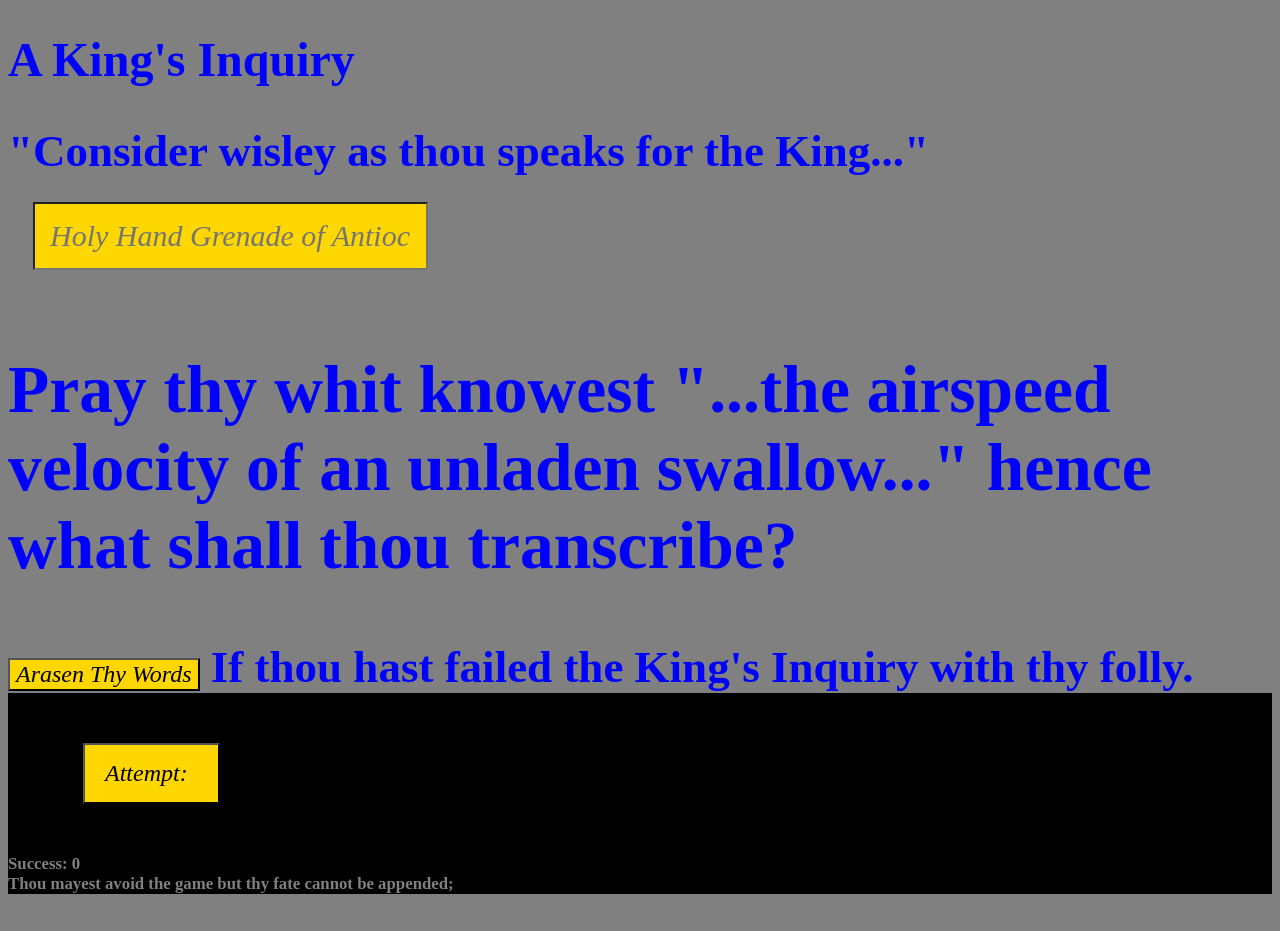
==== index.html @ e8774cab "updating" ====
<!DOCTYPE html>
<html lang="en">
<head>
    <Title> A BRIDGE TOO FAR: Mac Mac's files </Title>
    <meta name="description" content="New from Mac Mac">
    <meta charset="UTF-8">
    <meta http-equiv="Permission-Policy" content="interest-cohort=()">
    <meta name="viewport" content="width=device-width, initial-scale=1.0">
    <link rel="stylesheet" href="/main.css"></link>
    <Link rel="icon" href="/Drums at Great Day (1).ico"></Link>
    <script type="module" src="/main.js"></script>
</head>
<body>
    <h1>A King's Inquiry</h1>
    <form id="input" action="/action_page.php" class="input" type="text">
            <label for="input"><h2>"Consider wisley as thou speaks for the King..."<h2</label>
            <input id="inputTxt" type="text" placeholder="Holy Hand Grenade of Antioch.">
            <!--
                <input id="swerian" type="button" for=“input” value="Swerian">         
            -->
            </form>

    <br>
    <h2>Pray thy whit knowest "...the airspeed velocity of an unladen swallow..." hence what shall thou transcribe?</h2>
    <div id="arasen">
        <button type="button" id="refresh">Arasen Thy Words</button>
        If thou hast failed the King's Inquiry with thy folly.
    </div>
    <article>
        <div id="output"></div>
        <button type="button" id="replay" for="input">Attempt: </button>
        <div id="rate">Success: 0</div>
        <div id="array">Thou mayest avoid the game but thy fate cannot be appended; </div>
    </article>
</body>
</html>
---- main.css ----
html {
font-size: 24px;
background-color: grey;
font-family: old english text mt;
}
form {
    font-size: 1.25rem;
}
h1, h2, #arasen, form {
        color: blue;
}
#refresh, #replay {
    font-size: 1rem;
    font-family: old english text mt;
    font-style: italic;
    text-decoration: wavy;
    background-color: gold;
}
#replay {
    padding: 15px;
    padding-left: 20px;
    padding-right: 30px;
    align-content: center;
    margin: 50px;
    margin-left: 75px;
}
#replay:hover, #refresh:hover {
    color: blue;
    font-style: italic;
    font-weight: 200%;
}
#replay, #refresh:active {
    color: black;
    font-style: italic;
}
article {
    position: relative;
    color: gray;
    font-size: .70rem !important;
    text-align: left;
    background-color: black;
}
input {
    align-content: center;
    font-size: 1.25rem;
    font-family: old english text mt;
    font-style: italic;
    text-decoration: wavy;
    padding: 15px;
    margin: 25px;
    background-color: gold;
}
p {
    font-size: 2rem;
    color: gold !important;
}
a {
    position: relative;
    color: gray;
    text-align: left;
}
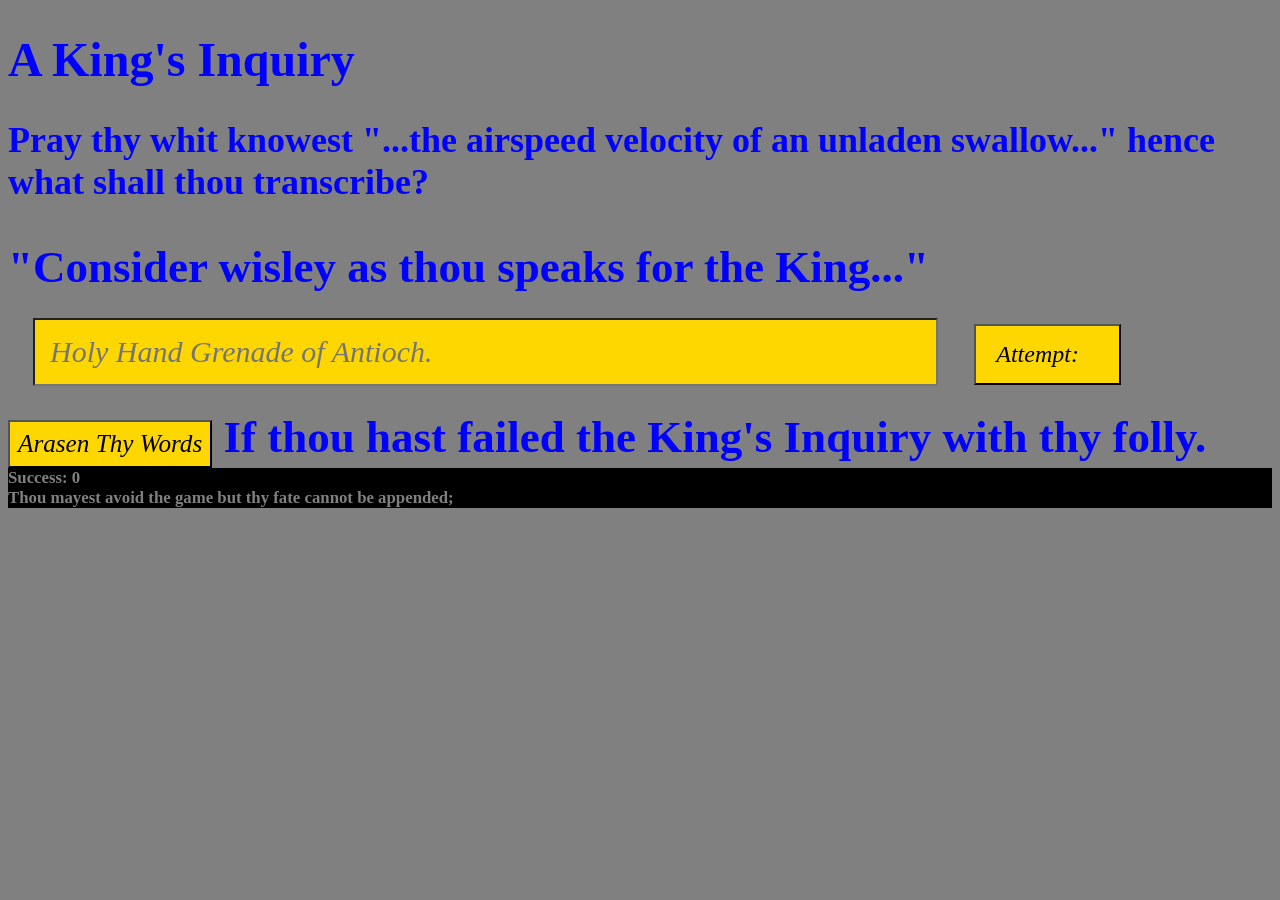
==== commit 92ec009c: "updating" ====
--- a/index.html
+++ b/index.html
@@ -6,29 +6,25 @@
     <meta charset="UTF-8">
     <meta http-equiv="Permission-Policy" content="interest-cohort=()">
     <meta name="viewport" content="width=device-width, initial-scale=1.0">
-    <link rel="stylesheet" href="/main.css"></link>
-    <Link rel="icon" href="/Drums at Great Day (1).ico"></Link>
-    <script type="module" src="/main.js"></script>
+    <link rel="stylesheet" href="main.css"></link>
+    <Link rel="icon" href="Drums at Great Day (1).ico"></Link>
+    <script type="module" src="main.js"></script>
 </head>
 <body>
     <h1>A King's Inquiry</h1>
-    <form id="input" action="/action_page.php" class="input" type="text">
+
+    <h2>Pray thy whit knowest "...the airspeed velocity of an unladen swallow..." hence what shall thou transcribe?</h2>
+        <form id="input" action="/action_page.php" class="input" type="text">
             <label for="input"><h2>"Consider wisley as thou speaks for the King..."<h2</label>
-            <input id="inputTxt" type="text" placeholder="Holy Hand Grenade of Antioch.">
-            <!--
-                <input id="swerian" type="button" for=“input” value="Swerian">         
-            -->
+            <input id="inputTxt" type="text" placeholder="Holy Hand Grenade of Antioch." size="50">
             </form>
-
-    <br>
-    <h2>Pray thy whit knowest "...the airspeed velocity of an unladen swallow..." hence what shall thou transcribe?</h2>
+    <button type="button" id="replay" for="input" value="swerian">Attempt: </button>
     <div id="arasen">
         <button type="button" id="refresh">Arasen Thy Words</button>
         If thou hast failed the King's Inquiry with thy folly.
     </div>
     <article>
         <div id="output"></div>
-        <button type="button" id="replay" for="input">Attempt: </button>
         <div id="rate">Success: 0</div>
         <div id="array">Thou mayest avoid the game but thy fate cannot be appended; </div>
     </article>
--- a/main.css
+++ b/main.css
@@ -1,38 +1,60 @@
 html {
-font-size: 24px;
-background-color: grey;
-font-family: old english text mt;
+    font-size: 24px;
+    background-color: grey;
+    font-family: old english text mt;
 }
+
 form {
     font-size: 1.25rem;
 }
-h1, h2, #arasen, form {
-        color: blue;
+
+h1,
+h2,
+#arasen,
+form {
+    color: blue;
 }
-#refresh, #replay {
+
+#inputTxt {
+    margin: 25px;
+    display: inline-block;
+}
+
+#refresh,
+#replay {
     font-size: 1rem;
     font-family: old english text mt;
     font-style: italic;
     text-decoration: wavy;
     background-color: gold;
 }
+
 #replay {
     padding: 15px;
     padding-left: 20px;
-    padding-right: 30px;
+    padding-right: 40px;
     align-content: center;
-    margin: 50px;
-    margin-left: 75px;
+    display: inline-block;
 }
-#replay:hover, #refresh:hover {
+
+#refresh {
+    padding: 8px;
+    font-size: 1.05rem;
+}
+
+#replay:hover,
+#refresh:hover {
     color: blue;
     font-style: italic;
     font-weight: 200%;
 }
-#replay, #refresh:active {
+
+#replay,
+#refresh:active {
     color: black;
     font-style: italic;
 }
+
 article {
     position: relative;
     color: gray;
@@ -40,6 +62,7 @@
     text-align: left;
     background-color: black;
 }
+
 input {
     align-content: center;
     font-size: 1.25rem;
@@ -50,10 +73,12 @@
     margin: 25px;
     background-color: gold;
 }
+
 p {
     font-size: 2rem;
     color: gold !important;
 }
+
 a {
     position: relative;
     color: gray;
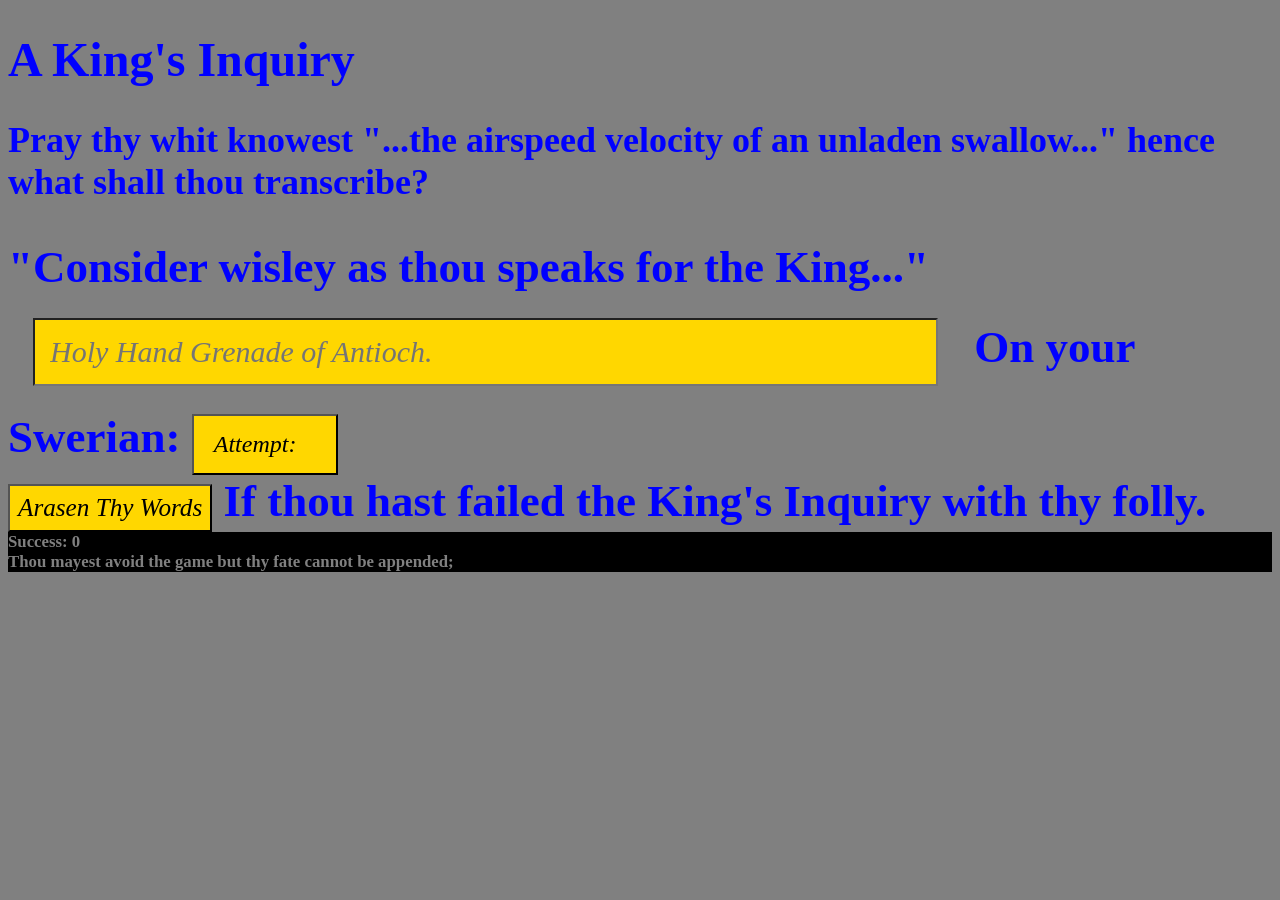
==== commit d70b45c5: "updating" ====
--- a/index.html
+++ b/index.html
@@ -18,6 +18,7 @@
             <label for="input"><h2>"Consider wisley as thou speaks for the King..."<h2</label>
             <input id="inputTxt" type="text" placeholder="Holy Hand Grenade of Antioch." size="50">
             </form>
+    On your Swerian: 
     <button type="button" id="replay" for="input" value="swerian">Attempt: </button>
     <div id="arasen">
         <button type="button" id="refresh">Arasen Thy Words</button>
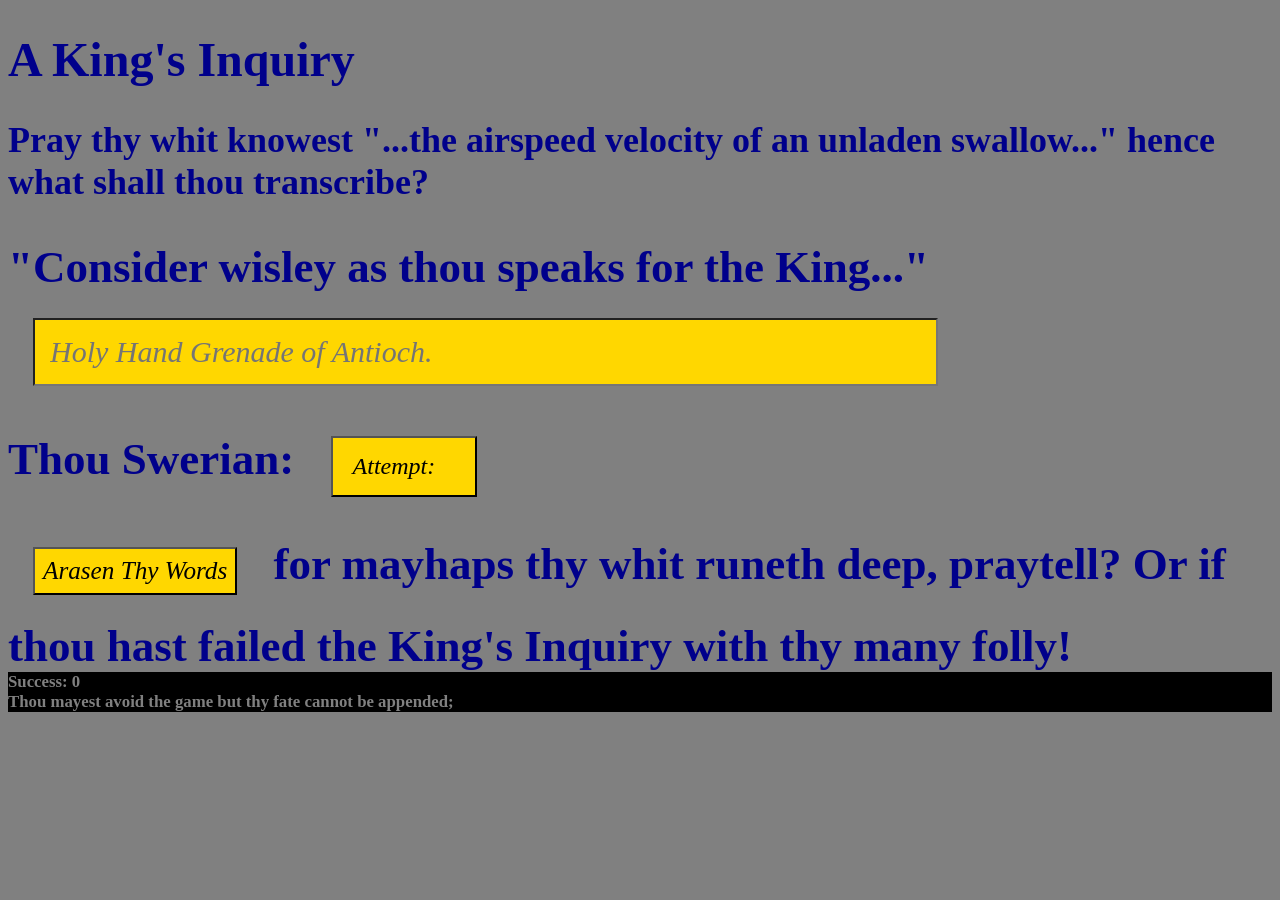
==== commit 0b6f0413: "updating" ====
--- a/index.html
+++ b/index.html
@@ -16,13 +16,13 @@
     <h2>Pray thy whit knowest "...the airspeed velocity of an unladen swallow..." hence what shall thou transcribe?</h2>
         <form id="input" action="/action_page.php" class="input" type="text">
             <label for="input"><h2>"Consider wisley as thou speaks for the King..."<h2</label>
-            <input id="inputTxt" type="text" placeholder="Holy Hand Grenade of Antioch." size="50">
+            <input for="input" id="inputTxt" type="text" placeholder="Holy Hand Grenade of Antioch." size="50" required>
             </form>
-    On your Swerian: 
+    Thou Swerian: 
     <button type="button" id="replay" for="input" value="swerian">Attempt: </button>
     <div id="arasen">
         <button type="button" id="refresh">Arasen Thy Words</button>
-        If thou hast failed the King's Inquiry with thy folly.
+        for mayhaps thy whit runeth deep, praytell? Or if thou hast failed the King's Inquiry with thy many folly!
     </div>
     <article>
         <div id="output"></div>
--- a/main.css
+++ b/main.css
@@ -12,12 +12,12 @@
 h2,
 #arasen,
 form {
-    color: blue;
+    color: darkblue;
 }
 
 #inputTxt {
     margin: 25px;
-    display: inline-block;
+    display: block;
 }
 
 #refresh,
@@ -27,6 +27,7 @@
     font-style: italic;
     text-decoration: wavy;
     background-color: gold;
+    margin: 25px;
 }
 
 #replay {
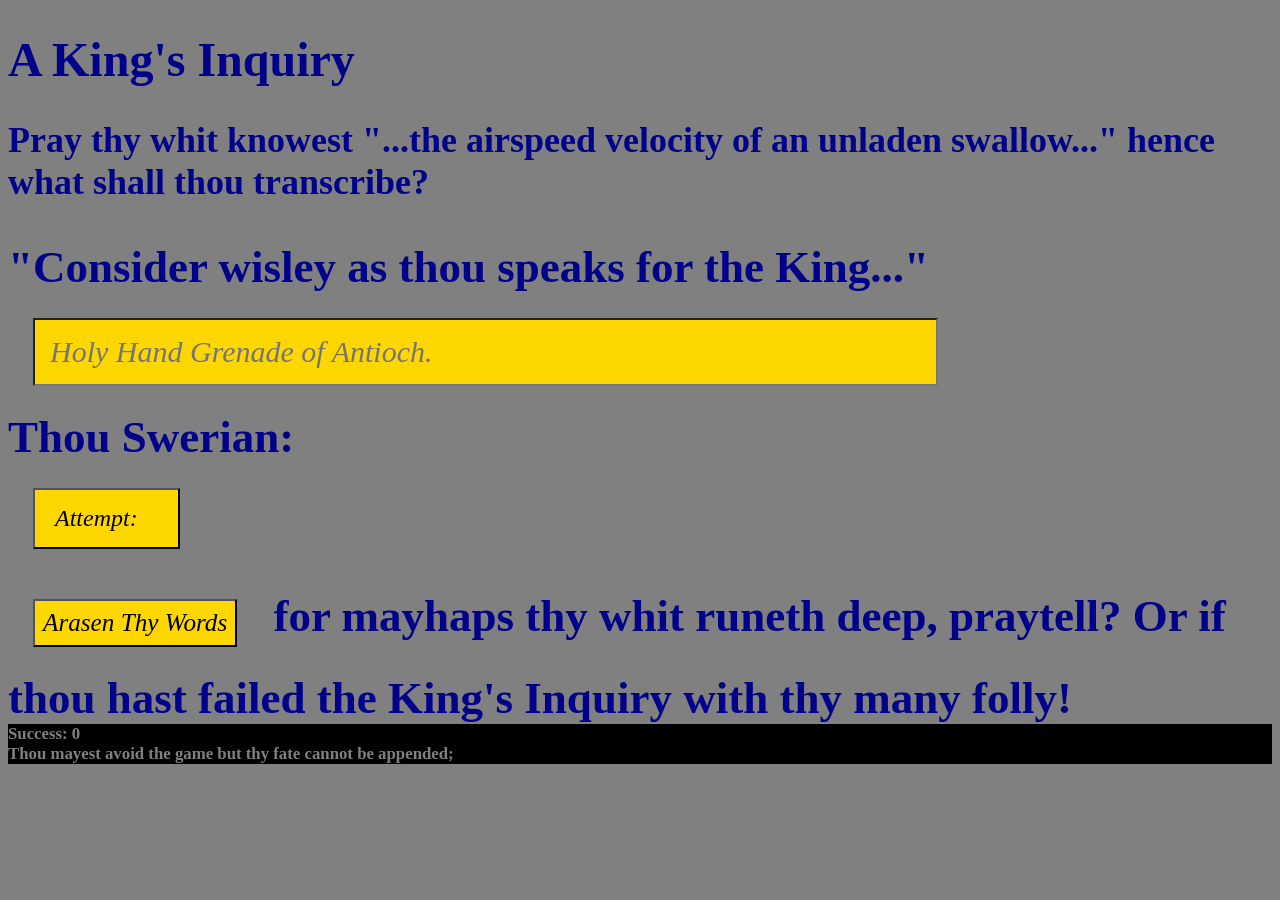
==== commit 3ad2f25b: "updating" ====
--- a/index.html
+++ b/index.html
@@ -1,7 +1,7 @@
 <!DOCTYPE html>
 <html lang="en">
 <head>
-    <Title> A BRIDGE TOO FAR: Mac Mac's files </Title>
+    <Title> CIT-93 |A BRIDGE TOO FAR: Mac Mac's WEEK 8 file </Title>
     <meta name="description" content="New from Mac Mac">
     <meta charset="UTF-8">
     <meta http-equiv="Permission-Policy" content="interest-cohort=()">
@@ -18,7 +18,7 @@
             <label for="input"><h2>"Consider wisley as thou speaks for the King..."<h2</label>
             <input for="input" id="inputTxt" type="text" placeholder="Holy Hand Grenade of Antioch." size="50" required>
             </form>
-    Thou Swerian: 
+    <div id="alert">Thou Swerian: </div>
     <button type="button" id="replay" for="input" value="swerian">Attempt: </button>
     <div id="arasen">
         <button type="button" id="refresh">Arasen Thy Words</button>
@@ -28,6 +28,7 @@
         <div id="output"></div>
         <div id="rate">Success: 0</div>
         <div id="array">Thou mayest avoid the game but thy fate cannot be appended; </div>
+        <div id="arrObj" onclick=""></div>
     </article>
 </body>
 </html>
